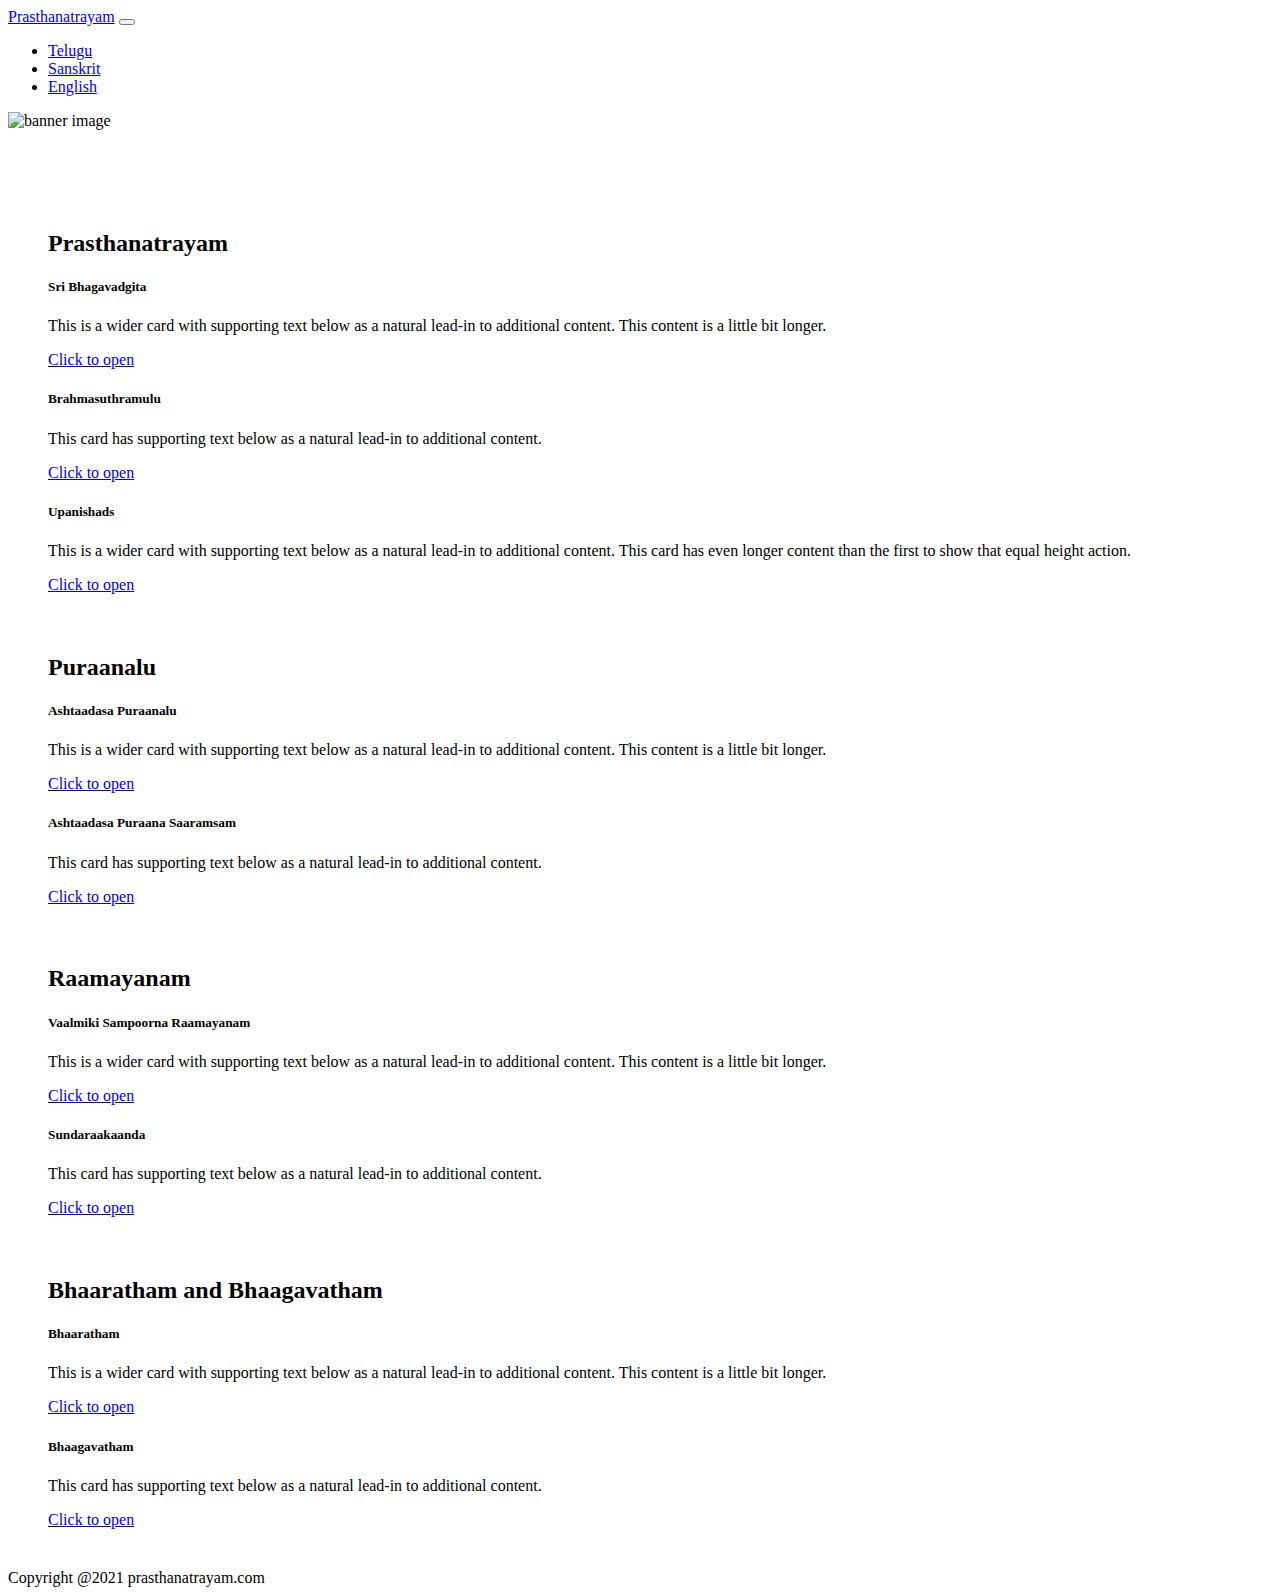
==== index.html @ 51783168 "Initial commit" ====
<!doctype html>
<html lang="en">
  <head>
    <!-- Required meta tags -->
    <meta charset="utf-8">
    <meta name="viewport" content="width=device-width, initial-scale=1">

    <!-- Bootstrap CSS -->
    <link href="https://cdn.jsdelivr.net/npm/bootstrap@5.0.0-beta3/dist/css/bootstrap.min.css" rel="stylesheet" integrity="sha384-eOJMYsd53ii+scO/bJGFsiCZc+5NDVN2yr8+0RDqr0Ql0h+rP48ckxlpbzKgwra6" crossorigin="anonymous">
    <link href="prt.css" rel="stylesheet">

    <title>Prasthanatrayam</title>
  </head>
  <body>
    
    <nav class="navbar navbar-expand-lg navbar-light bg-light">
  <div class="container-fluid">
    <a class="navbar-brand" href="www.prasthanatrayam.com">Prasthanatrayam</a>
    <button class="navbar-toggler" type="button" data-bs-toggle="collapse" data-bs-target="#navbarTogglerDemo02" aria-controls="navbarTogglerDemo02" aria-expanded="false" aria-label="Toggle navigation">
      <span class="navbar-toggler-icon"></span>
    </button>
    <div class="d-flex justify-content-end" id="navbarTogglerDemo02">
      <ul class="navbar-nav me-auto mb-2 mb-lg-0">
        <li class="nav-item">
          <a class="nav-link" aria-current="page" href="#">Telugu</a>
        </li>
        <li class="nav-item">
          <a class="nav-link" href="#">Sanskrit</a>
        </li>
        <li class="nav-item">
          <a class="nav-link active" href="#">English</a>
        </li>
      </ul>
      
    </div>
  </div>
</nav>
    <div id="carouselExampleSlidesOnly" class="carousel slide" data-bs-ride="carousel">
  <div class="carousel-inner">
    <div class="carousel-item active">
      <img src="https://image.shutterstock.com/image-vector/indian-family-traditional-clothes-reading-600w-1640301112.jpg" class="d-block w-100" alt="banner image">
    </div>
    
  </div>
</div>
<div style="padding:40px">
    <h2>Prasthanatrayam</h2>
    <div class="row row-cols-1 row-cols-md-3 g-4">
  <div class="col">  
    <div class="card h-100">
      
      <div class="card-body">
        <h5 class="card-title">Sri Bhagavadgita</h5>
        <p class="card-text">This is a wider card with supporting text below as a natural lead-in to additional content. This content is a little bit longer.</p>
      </div>
      <div class="card-footer">
        <a href="https://1drv.ms/b/s!Agm0GIaKyd7y6iLhHAynfv0xwQ4l?e=WGIdMF" class="btn btn-primary stretched-link">Click to open</a>
      </div>
    </div>
  </div>
  <div class="col">
    <div class="card h-100">
      
      <div class="card-body">
        <h5 class="card-title">Brahmasuthramulu</h5>
        <p class="card-text">This card has supporting text below as a natural lead-in to additional content.</p>
      </div>
      <div class="card-footer">
        <a href="https://1drv.ms/b/s!Agm0GIaKyd7y6iQNcY1cCtK8eoA8?e=CKuZqs" class="btn btn-primary stretched-link">Click to open</a>
      </div>
    </div>
  </div>
  <div class="col">
    <div class="card h-100">
      
      <div class="card-body">
        <h5 class="card-title">Upanishads</h5>
        <p class="card-text">This is a wider card with supporting text below as a natural lead-in to additional content. This card has even longer content than the first to show that equal height action.</p>
      </div>
      <div class="card-footer">
        <a href="https://1drv.ms/b/s!Agm0GIaKyd7y6iUSOjkqFCg6c0kY?e=57FoGp" class="btn btn-primary stretched-link">Click to open</a>
      </div>
    </div>
  </div>
</div>
    

<h2>Puraanalu</h2>
    <div class="row row-cols-1 row-cols-md-3 g-4">
  <div class="col">  
    <div class="card h-100">
      
      <div class="card-body">
        <h5 class="card-title">Ashtaadasa Puraanalu</h5>
        <p class="card-text">This is a wider card with supporting text below as a natural lead-in to additional content. This content is a little bit longer.</p>
      </div>
      <div class="card-footer">
        <a href="https://1drv.ms/b/s!Agm0GIaKyd7y6h_H4Fx5TgVdyl0c?e=aUdf8M" class="btn btn-primary stretched-link">Click to open</a>
      </div>
    </div>
  </div>
  <div class="col">
    <div class="card h-100">
      
      <div class="card-body">
        <h5 class="card-title">Ashtaadasa Puraana Saaramsam</h5>
        <p class="card-text">This card has supporting text below as a natural lead-in to additional content.</p>
      </div>
      <div class="card-footer">
        <a href="https://1drv.ms/b/s!Agm0GIaKyd7y6iCwmXo90ypMuAGD?e=SGW9pw" class="btn btn-primary stretched-link">Click to open</a>
      </div>
    </div>
  </div>
</div>


<h2>Raamayanam</h2>
    <div class="row row-cols-1 row-cols-md-3 g-4">
  <div class="col">  
    <div class="card h-100">
      
      <div class="card-body">
        <h5 class="card-title">Vaalmiki Sampoorna Raamayanam</h5>
        <p class="card-text">This is a wider card with supporting text below as a natural lead-in to additional content. This content is a little bit longer.</p>
      </div>
      <div class="card-footer">
        <a href="https://1drv.ms/b/s!Agm0GIaKyd7y6iNBhtY1McefcSR-?e=SjWHOb" class="btn btn-primary stretched-link">Click to open</a>
      </div>
    </div>
  </div>
  <div class="col">
    <div class="card h-100">
      
      <div class="card-body">
        <h5 class="card-title">Sundaraakaanda</h5>
        <p class="card-text">This card has supporting text below as a natural lead-in to additional content.</p>
      </div>
      <div class="card-footer">
        <a href="https://1drv.ms/b/s!Agm0GIaKyd7y6h5sjQxCOqnTaJGn?e=dhMosF" class="btn btn-primary stretched-link">Click to open</a>
      </div>
    </div>
  </div>
  
</div>


<h2>Bhaaratham and Bhaagavatham</h2>
    <div class="row row-cols-1 row-cols-md-3 g-4">
  <div class="col">  
    <div class="card h-100">
      
      <div class="card-body">
        <h5 class="card-title">Bhaaratham</h5>
        <p class="card-text">This is a wider card with supporting text below as a natural lead-in to additional content. This content is a little bit longer.</p>
      </div>
      <div class="card-footer">
        <a href="https://1drv.ms/b/s!Agm0GIaKyd7y6iFWOw--cGiWySlG?e=EwrZC7" class="btn btn-primary stretched-link">Click to open</a>
      </div>
    </div>
  </div>
  <div class="col">
    <div class="card h-100">
      
      <div class="card-body">
        <h5 class="card-title">Bhaagavatham</h5>
        <p class="card-text">This card has supporting text below as a natural lead-in to additional content.</p>
      </div>
      <div class="card-footer">
        <a href="https://1drv.ms/b/s!Agm0GIaKyd7y6ibg56tYka6qAmZa?e=cgU0US" class="btn btn-primary stretched-link">Click to open</a>
      </div>
    </div>
  </div>
</div>

</div>


    <!-- Optional JavaScript; choose one of the two! -->

    <!-- Option 1: Bootstrap Bundle with Popper -->
    <script src="https://cdn.jsdelivr.net/npm/bootstrap@5.0.0-beta3/dist/js/bootstrap.bundle.min.js" integrity="sha384-JEW9xMcG8R+pH31jmWH6WWP0WintQrMb4s7ZOdauHnUtxwoG2vI5DkLtS3qm9Ekf" crossorigin="anonymous"></script>

    
    
    
  </body>
  <footer class="bg-light">Copyright @2021 prasthanatrayam.com
   
  
  
</html>
---- prt.css ----
h2{
  padding-top:40px;
}
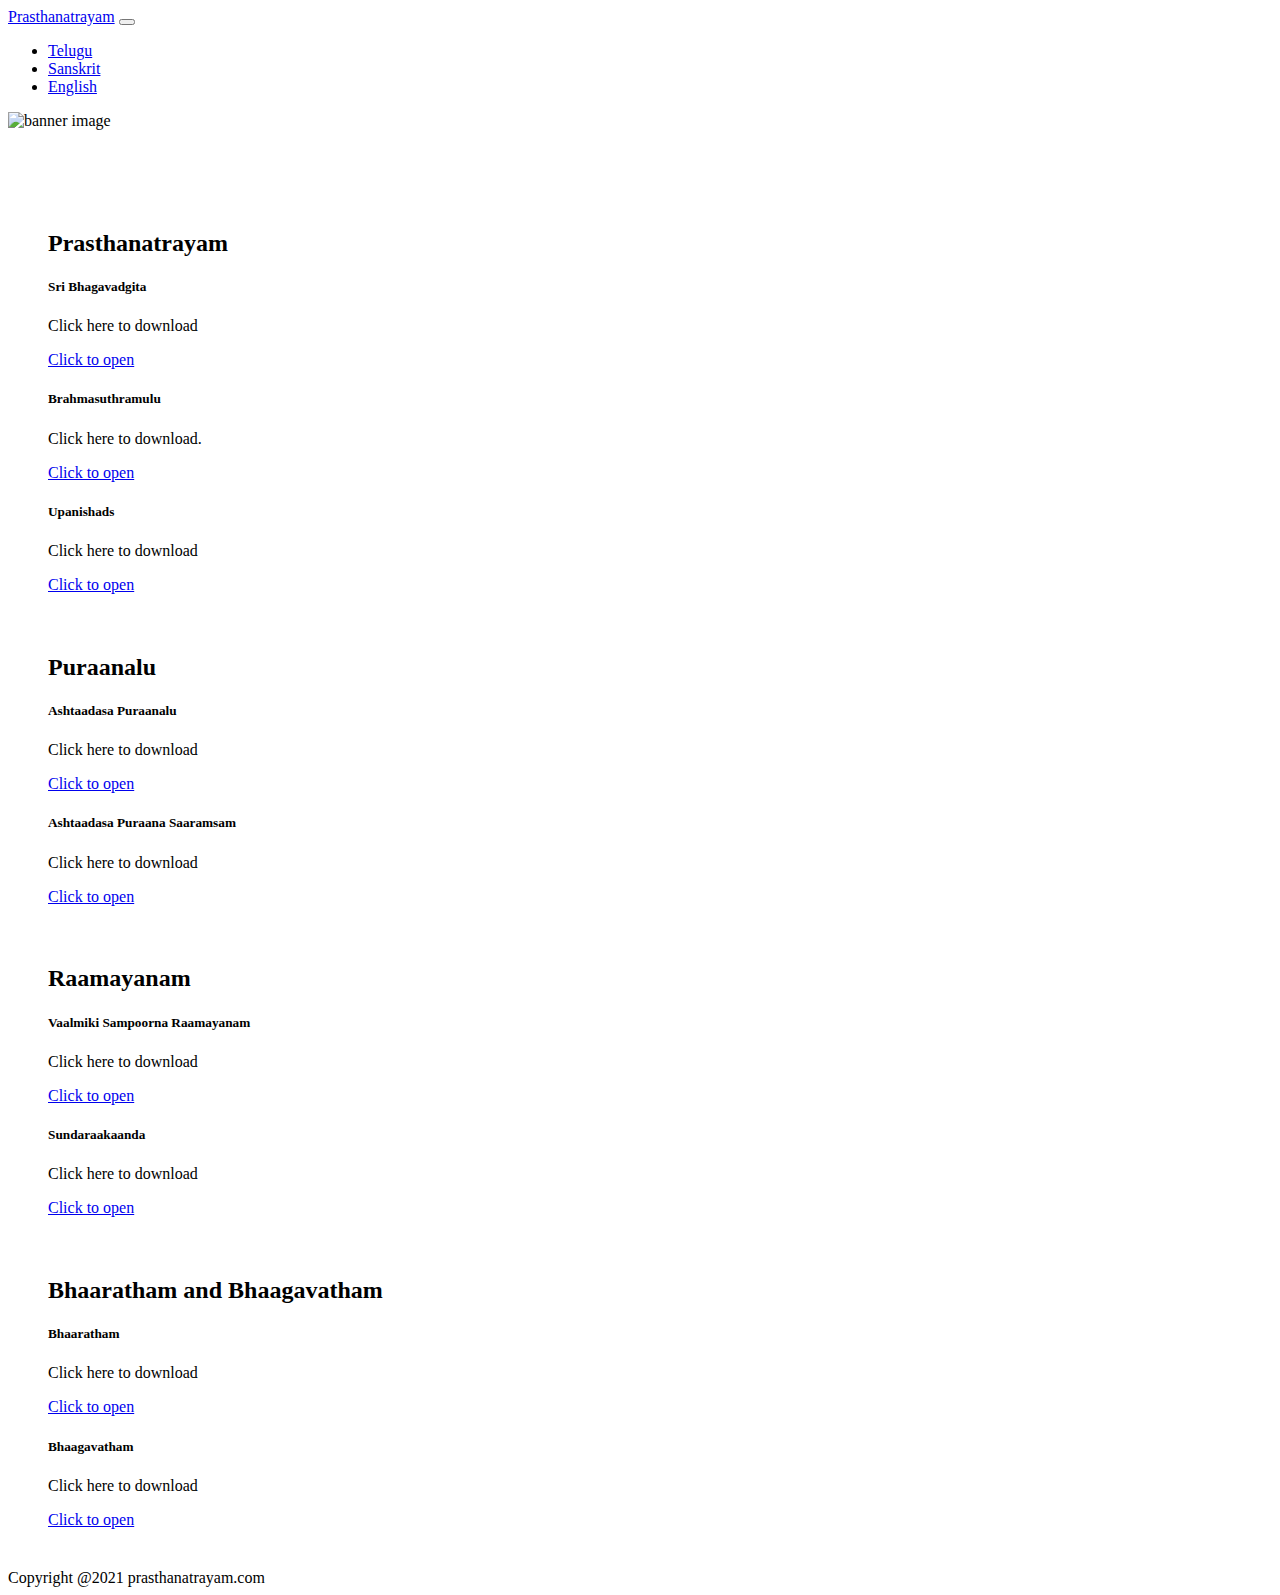
==== commit f0cbb363: "text updated" ====
--- a/index.html
+++ b/index.html
@@ -15,7 +15,7 @@
     
     <nav class="navbar navbar-expand-lg navbar-light bg-light">
   <div class="container-fluid">
-    <a class="navbar-brand" href="www.prasthanatrayam.com">Prasthanatrayam</a>
+    <a class="navbar-brand" href="https://prasthanatrayam.in/">Prasthanatrayam</a>
     <button class="navbar-toggler" type="button" data-bs-toggle="collapse" data-bs-target="#navbarTogglerDemo02" aria-controls="navbarTogglerDemo02" aria-expanded="false" aria-label="Toggle navigation">
       <span class="navbar-toggler-icon"></span>
     </button>
@@ -51,7 +51,7 @@
       
       <div class="card-body">
         <h5 class="card-title">Sri Bhagavadgita</h5>
-        <p class="card-text">This is a wider card with supporting text below as a natural lead-in to additional content. This content is a little bit longer.</p>
+        <p class="card-text">Click here to download</p>
       </div>
       <div class="card-footer">
         <a href="https://1drv.ms/b/s!Agm0GIaKyd7y6iLhHAynfv0xwQ4l?e=WGIdMF" class="btn btn-primary stretched-link">Click to open</a>
@@ -63,7 +63,7 @@
       
       <div class="card-body">
         <h5 class="card-title">Brahmasuthramulu</h5>
-        <p class="card-text">This card has supporting text below as a natural lead-in to additional content.</p>
+        <p class="card-text">Click here to download.</p>
       </div>
       <div class="card-footer">
         <a href="https://1drv.ms/b/s!Agm0GIaKyd7y6iQNcY1cCtK8eoA8?e=CKuZqs" class="btn btn-primary stretched-link">Click to open</a>
@@ -75,7 +75,7 @@
       
       <div class="card-body">
         <h5 class="card-title">Upanishads</h5>
-        <p class="card-text">This is a wider card with supporting text below as a natural lead-in to additional content. This card has even longer content than the first to show that equal height action.</p>
+        <p class="card-text">Click here to download</p>
       </div>
       <div class="card-footer">
         <a href="https://1drv.ms/b/s!Agm0GIaKyd7y6iUSOjkqFCg6c0kY?e=57FoGp" class="btn btn-primary stretched-link">Click to open</a>
@@ -92,7 +92,7 @@
       
       <div class="card-body">
         <h5 class="card-title">Ashtaadasa Puraanalu</h5>
-        <p class="card-text">This is a wider card with supporting text below as a natural lead-in to additional content. This content is a little bit longer.</p>
+        <p class="card-text">Click here to download</p>
       </div>
       <div class="card-footer">
         <a href="https://1drv.ms/b/s!Agm0GIaKyd7y6h_H4Fx5TgVdyl0c?e=aUdf8M" class="btn btn-primary stretched-link">Click to open</a>
@@ -104,7 +104,7 @@
       
       <div class="card-body">
         <h5 class="card-title">Ashtaadasa Puraana Saaramsam</h5>
-        <p class="card-text">This card has supporting text below as a natural lead-in to additional content.</p>
+        <p class="card-text">Click here to download</p>
       </div>
       <div class="card-footer">
         <a href="https://1drv.ms/b/s!Agm0GIaKyd7y6iCwmXo90ypMuAGD?e=SGW9pw" class="btn btn-primary stretched-link">Click to open</a>
@@ -121,7 +121,7 @@
       
       <div class="card-body">
         <h5 class="card-title">Vaalmiki Sampoorna Raamayanam</h5>
-        <p class="card-text">This is a wider card with supporting text below as a natural lead-in to additional content. This content is a little bit longer.</p>
+        <p class="card-text">Click here to download</p>
       </div>
       <div class="card-footer">
         <a href="https://1drv.ms/b/s!Agm0GIaKyd7y6iNBhtY1McefcSR-?e=SjWHOb" class="btn btn-primary stretched-link">Click to open</a>
@@ -133,7 +133,7 @@
       
       <div class="card-body">
         <h5 class="card-title">Sundaraakaanda</h5>
-        <p class="card-text">This card has supporting text below as a natural lead-in to additional content.</p>
+        <p class="card-text">Click here to download</p>
       </div>
       <div class="card-footer">
         <a href="https://1drv.ms/b/s!Agm0GIaKyd7y6h5sjQxCOqnTaJGn?e=dhMosF" class="btn btn-primary stretched-link">Click to open</a>
@@ -151,7 +151,7 @@
       
       <div class="card-body">
         <h5 class="card-title">Bhaaratham</h5>
-        <p class="card-text">This is a wider card with supporting text below as a natural lead-in to additional content. This content is a little bit longer.</p>
+        <p class="card-text">Click here to download</p>
       </div>
       <div class="card-footer">
         <a href="https://1drv.ms/b/s!Agm0GIaKyd7y6iFWOw--cGiWySlG?e=EwrZC7" class="btn btn-primary stretched-link">Click to open</a>
@@ -163,7 +163,7 @@
       
       <div class="card-body">
         <h5 class="card-title">Bhaagavatham</h5>
-        <p class="card-text">This card has supporting text below as a natural lead-in to additional content.</p>
+        <p class="card-text">Click here to download</p>
       </div>
       <div class="card-footer">
         <a href="https://1drv.ms/b/s!Agm0GIaKyd7y6ibg56tYka6qAmZa?e=cgU0US" class="btn btn-primary stretched-link">Click to open</a>
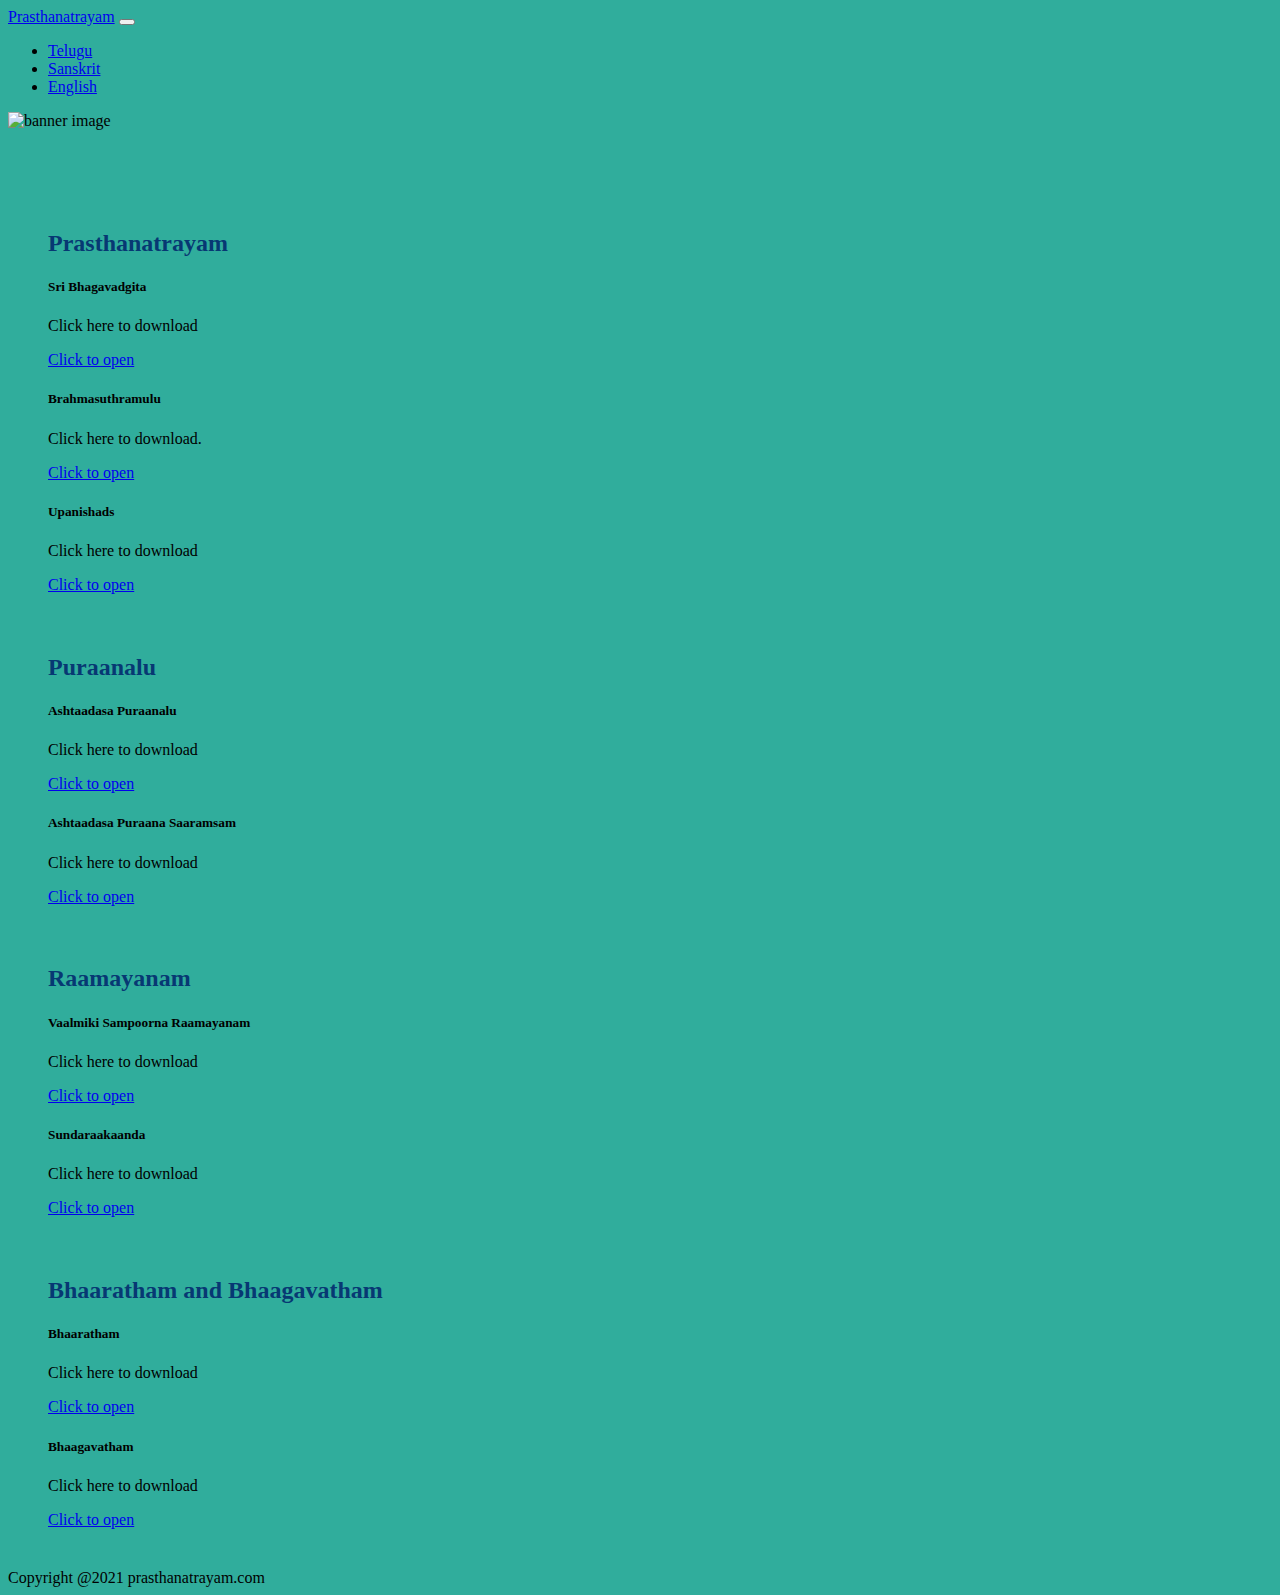
==== commit 2446fa17: "Update index.html" ====
--- a/index.html
+++ b/index.html
@@ -4,7 +4,12 @@
     <!-- Required meta tags -->
     <meta charset="utf-8">
     <meta name="viewport" content="width=device-width, initial-scale=1">
-
+	<meta http-equiv="Content-Security-Policy" content="default-src 'self' data: gap: https://ssl.gstatic.com 'unsafe-eval'; style-src 'self' 'unsafe-inline'; media-src *; img-src 'self' data: content:;">
+    <meta name="format-detection" content="telephone=no">
+    <meta name="msapplication-tap-highlight" content="no">
+    <meta name="viewport" content="initial-scale=1, width=device-width, viewport-fit=cover">
+    <meta name="color-scheme" content="light dark">
+    <link rel="stylesheet" href="css/index.css">
     <!-- Bootstrap CSS -->
     <link href="https://cdn.jsdelivr.net/npm/bootstrap@5.0.0-beta3/dist/css/bootstrap.min.css" rel="stylesheet" integrity="sha384-eOJMYsd53ii+scO/bJGFsiCZc+5NDVN2yr8+0RDqr0Ql0h+rP48ckxlpbzKgwra6" crossorigin="anonymous">
     <link href="prt.css" rel="stylesheet">
@@ -12,7 +17,7 @@
     <title>Prasthanatrayam</title>
   </head>
   <body>
-    
+    <div class="app">
     <nav class="navbar navbar-expand-lg navbar-light bg-light">
   <div class="container-fluid">
     <a class="navbar-brand" href="https://prasthanatrayam.in/">Prasthanatrayam</a>
@@ -171,7 +176,7 @@
     </div>
   </div>
 </div>
-
+</div>
 </div>
 
 
@@ -181,7 +186,8 @@
     <script src="https://cdn.jsdelivr.net/npm/bootstrap@5.0.0-beta3/dist/js/bootstrap.bundle.min.js" integrity="sha384-JEW9xMcG8R+pH31jmWH6WWP0WintQrMb4s7ZOdauHnUtxwoG2vI5DkLtS3qm9Ekf" crossorigin="anonymous"></script>
 
     
-    
+    <script src="cordova.js"></script>
+    <script src="js/index.js"></script>
     
   </body>
   <footer class="bg-light">Copyright @2021 prasthanatrayam.com
--- a/prt.css
+++ b/prt.css
@@ -1,3 +1,7 @@
 h2{
   padding-top:40px;
+  color:#073873;
+}
+body{
+background-color:#30ad9c;
 }